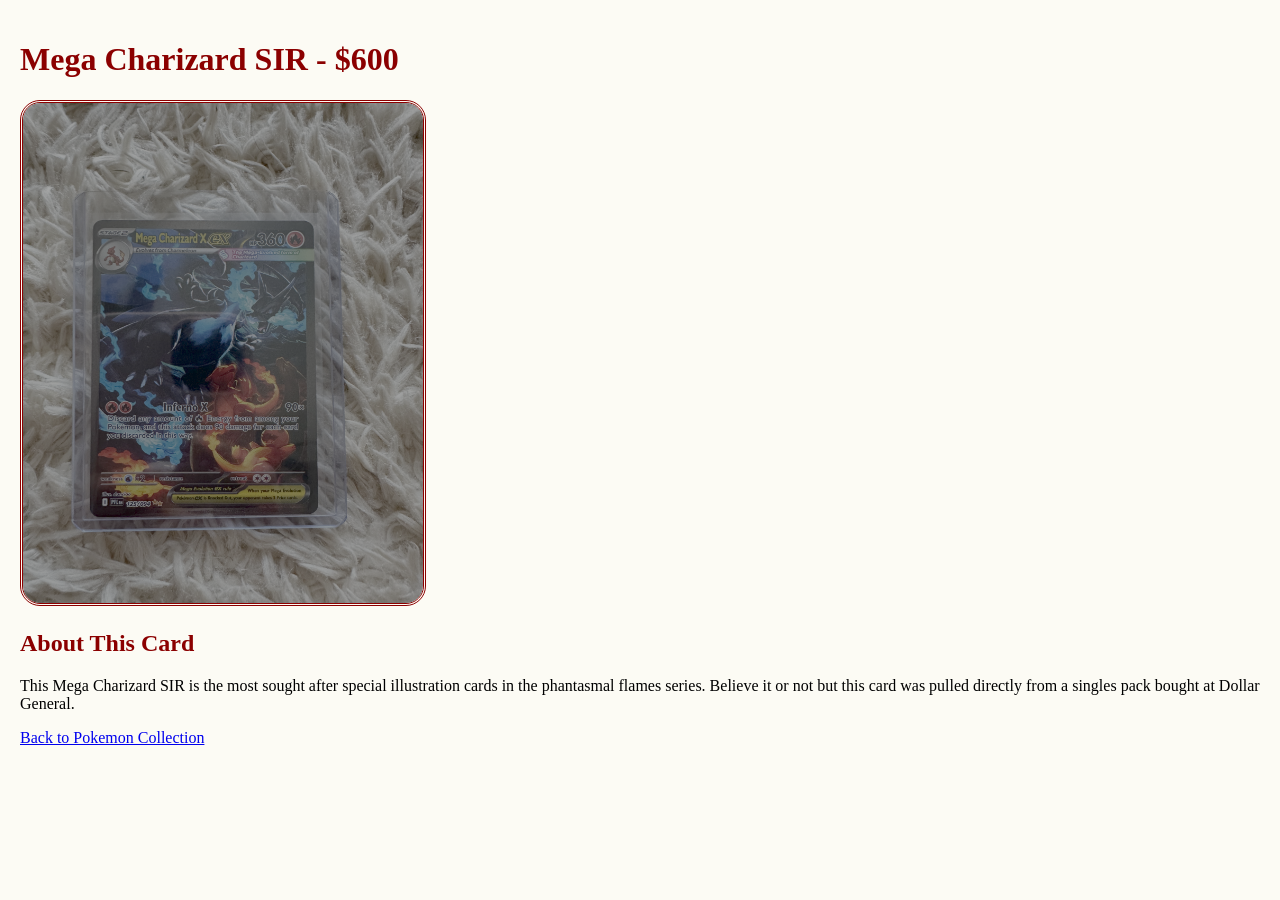
==== Individual/Individual1/itemdetail1.html @ e824491a "Commit" ====
<!DOCTYPE html>
<html lang="en">
    <head>
        <meta charset="utf-8">
        <title>Mega Charizard Charzard SIR</title>
        <link rel="stylesheet" href="style.css">
    </head>

    <body>
        <h1>Mega Charizard SIR - $600</h1>

        <img src="CharzSIR.png" alt="CharzSIR" height="500" width="400">

        <h2>About This Card</h2>

        <p>
            This Mega Charizard SIR is the most sought after special illustration cards in the
            phantasmal flames series. Believe it or not but this card was pulled directly from 
            a singles pack bought at Dollar General.
        </p>

        <p>
            <a href="Index.html">Back to Pokemon Collection</a>
        </p>
---- Individual/Individual1/style.css ----
body {
    background-color: #FCFBF4;
    margin: 0;
    padding: 20px
}

h1, h2 {
    color: darkred;
}

img {
    border-style: double;
    border-radius: 20px;
    border-color: darkred;
}

#sale-date {
    font-weight: bold;
}
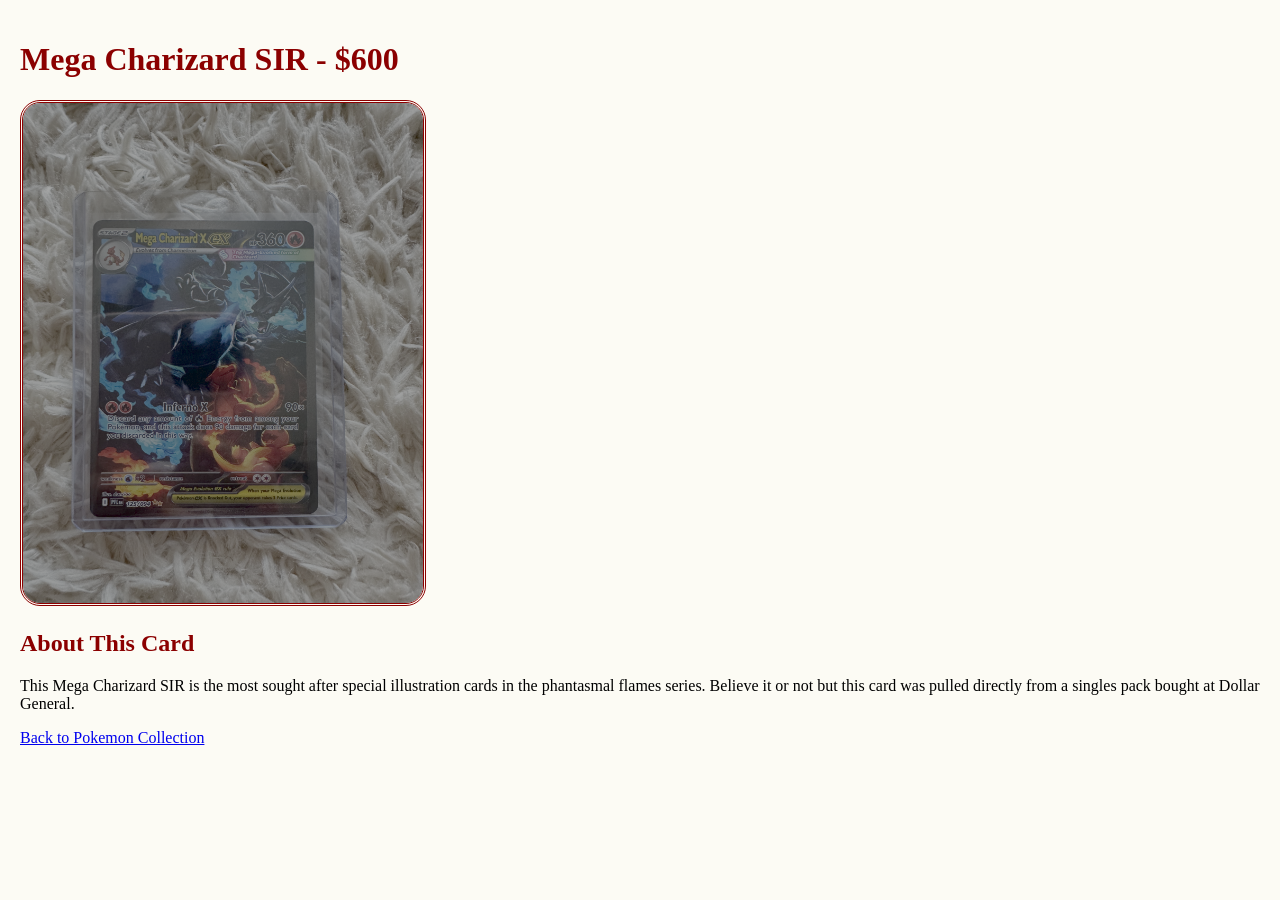
==== commit bc5d5399: "Commit" ====
--- a/Individual/Individual1/itemdetail1.html
+++ b/Individual/Individual1/itemdetail1.html
@@ -20,5 +20,5 @@
         </p>
 
         <p>
-            <a href="Index.html">Back to Pokemon Collection</a>
+            <a href="index.html">Back to Pokemon Collection</a>
         </p>
